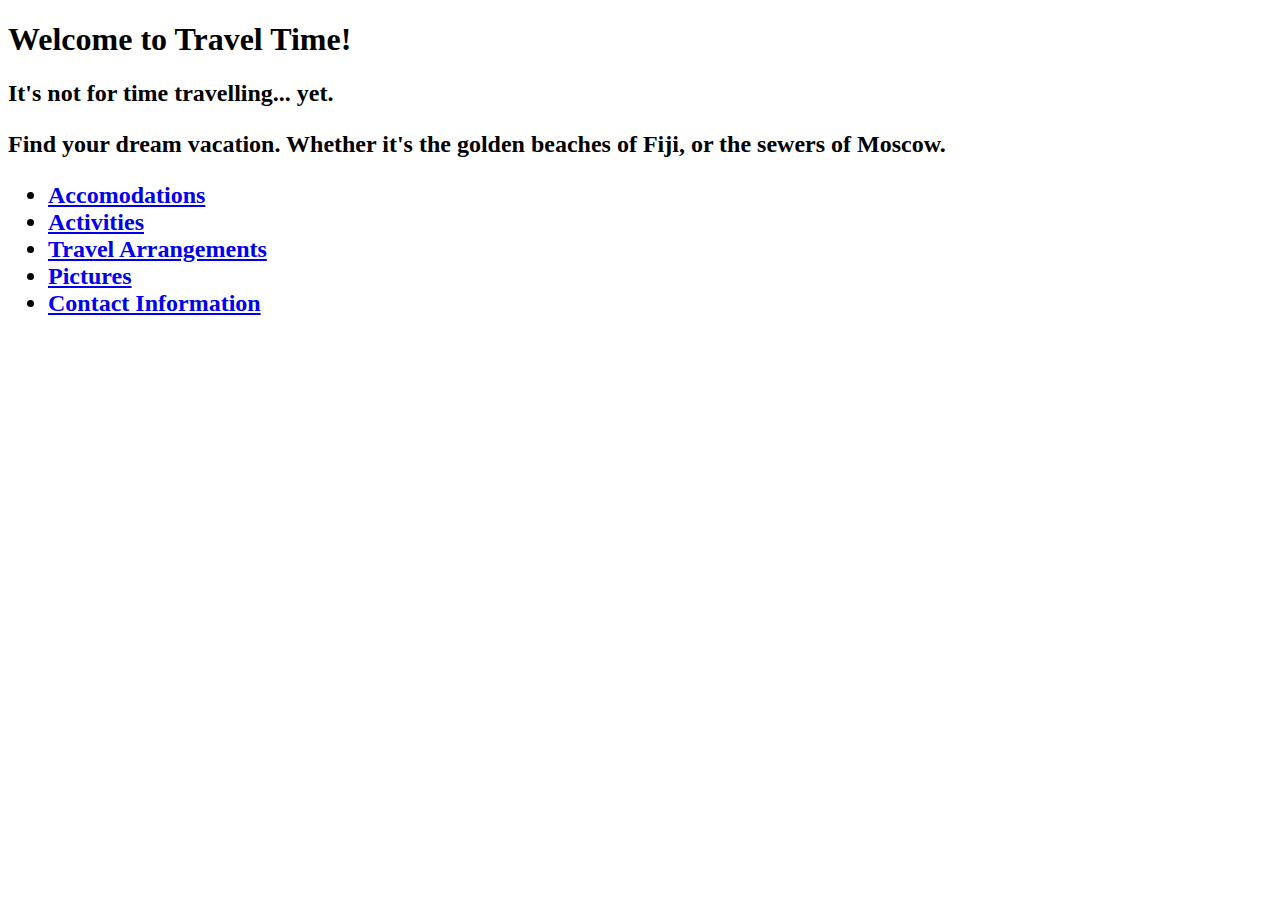
==== index.html @ c7abc4da "Add home page with links" ====
<!DOCTYPE html>
<html>
  <head>
    <link href="css/index.css" rel="stylesheet" typ="text/css">
    <title>Travelling & Stuff</title>
  </head>

  <body>
    <h1>Welcome to Travel Time!</h1>
    <h2>It's not for time travelling... yet.<h2>

    <p>Find your dream vacation. Whether it's the golden beaches of Fiji, or the sewers of Moscow.</p>

    <ul>
      <li><a href="accomodations.html">Accomodations</li>
      <li><a href="activities.html"> Activities</li>
      <li><a href="travel-arrangements.html">Travel Arrangements</li>
      <li><a href="pictures.html">Pictures</li>
      <li><a href="contact.html">Contact Information</li> 

  </body>


</html>
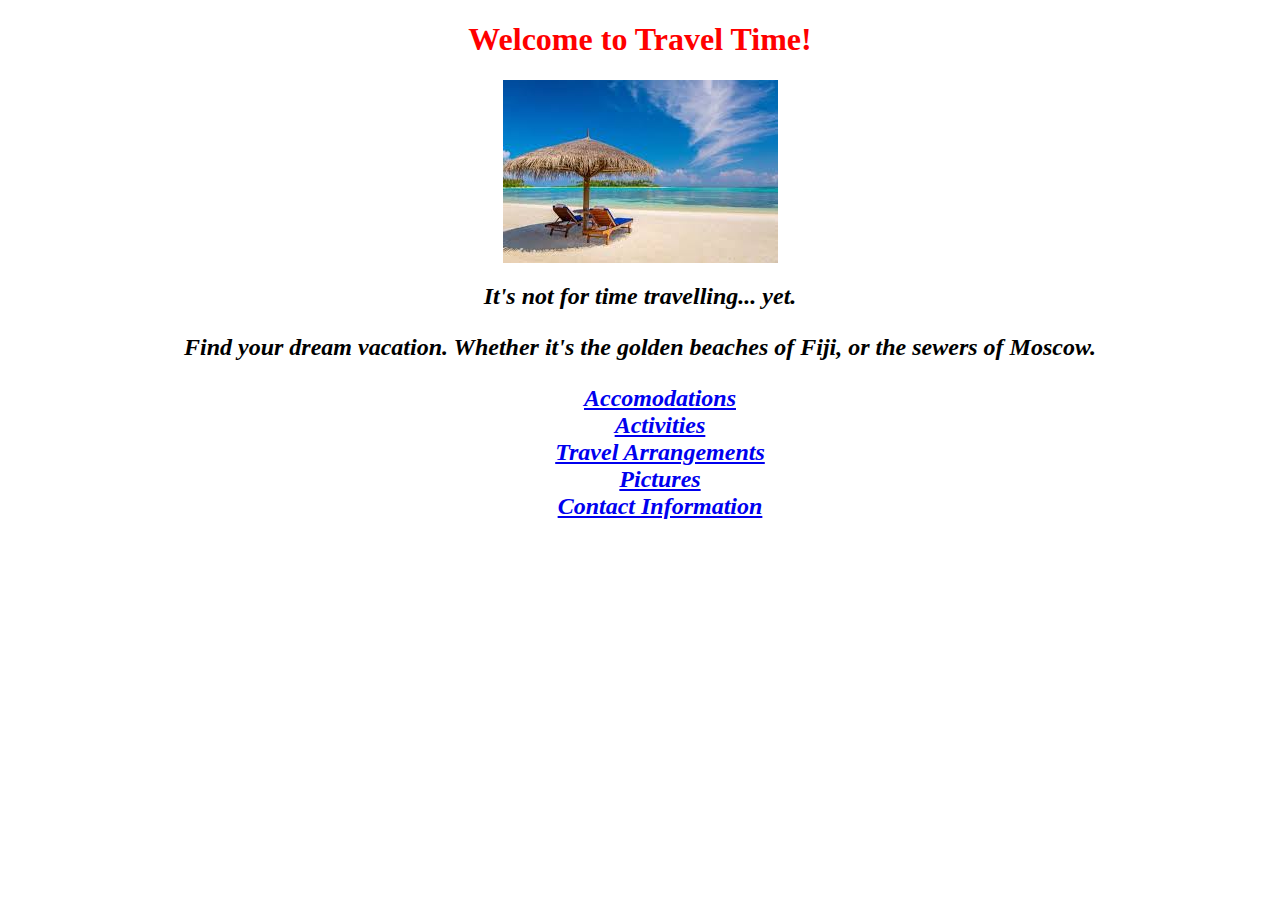
==== commit 86643d77: "add css styling to main page" ====
--- a/index.html
+++ b/index.html
@@ -7,16 +7,17 @@
 
   <body>
     <h1>Welcome to Travel Time!</h1>
+    <img src="beach.jpg">
     <h2>It's not for time travelling... yet.<h2>
 
     <p>Find your dream vacation. Whether it's the golden beaches of Fiji, or the sewers of Moscow.</p>
 
-    <ul>
-      <li><a href="accomodations.html">Accomodations</li>
-      <li><a href="activities.html"> Activities</li>
-      <li><a href="travel-arrangements.html">Travel Arrangements</li>
-      <li><a href="pictures.html">Pictures</li>
-      <li><a href="contact.html">Contact Information</li> 
+    <ul style="list-style-type:none">
+      <li><a href="accomodations.html" target=blank>Accomodations</li>
+      <li><a href="activities.html" target=blank> Activities</li>
+      <li><a href="travel-arrangements.html" target=blank>Travel Arrangements</li>
+      <li><a href="pictures.html" target=blank>Pictures</li>
+      <li><a href="contact.html" target=blank>Contact Information</li>
 
   </body>
 
--- a/css/index.css
+++ b/css/index.css
@@ -0,0 +1,22 @@
+h1{
+  color: red;
+  text-align: center;
+}
+
+h2 {
+  font-style: italic;
+  text-align: center;
+}
+
+img{
+  display: block;
+    margin: auto;
+}
+p{
+  text-align: center;
+}
+
+ul{
+  text-align: center;
+  color: blue
+}
